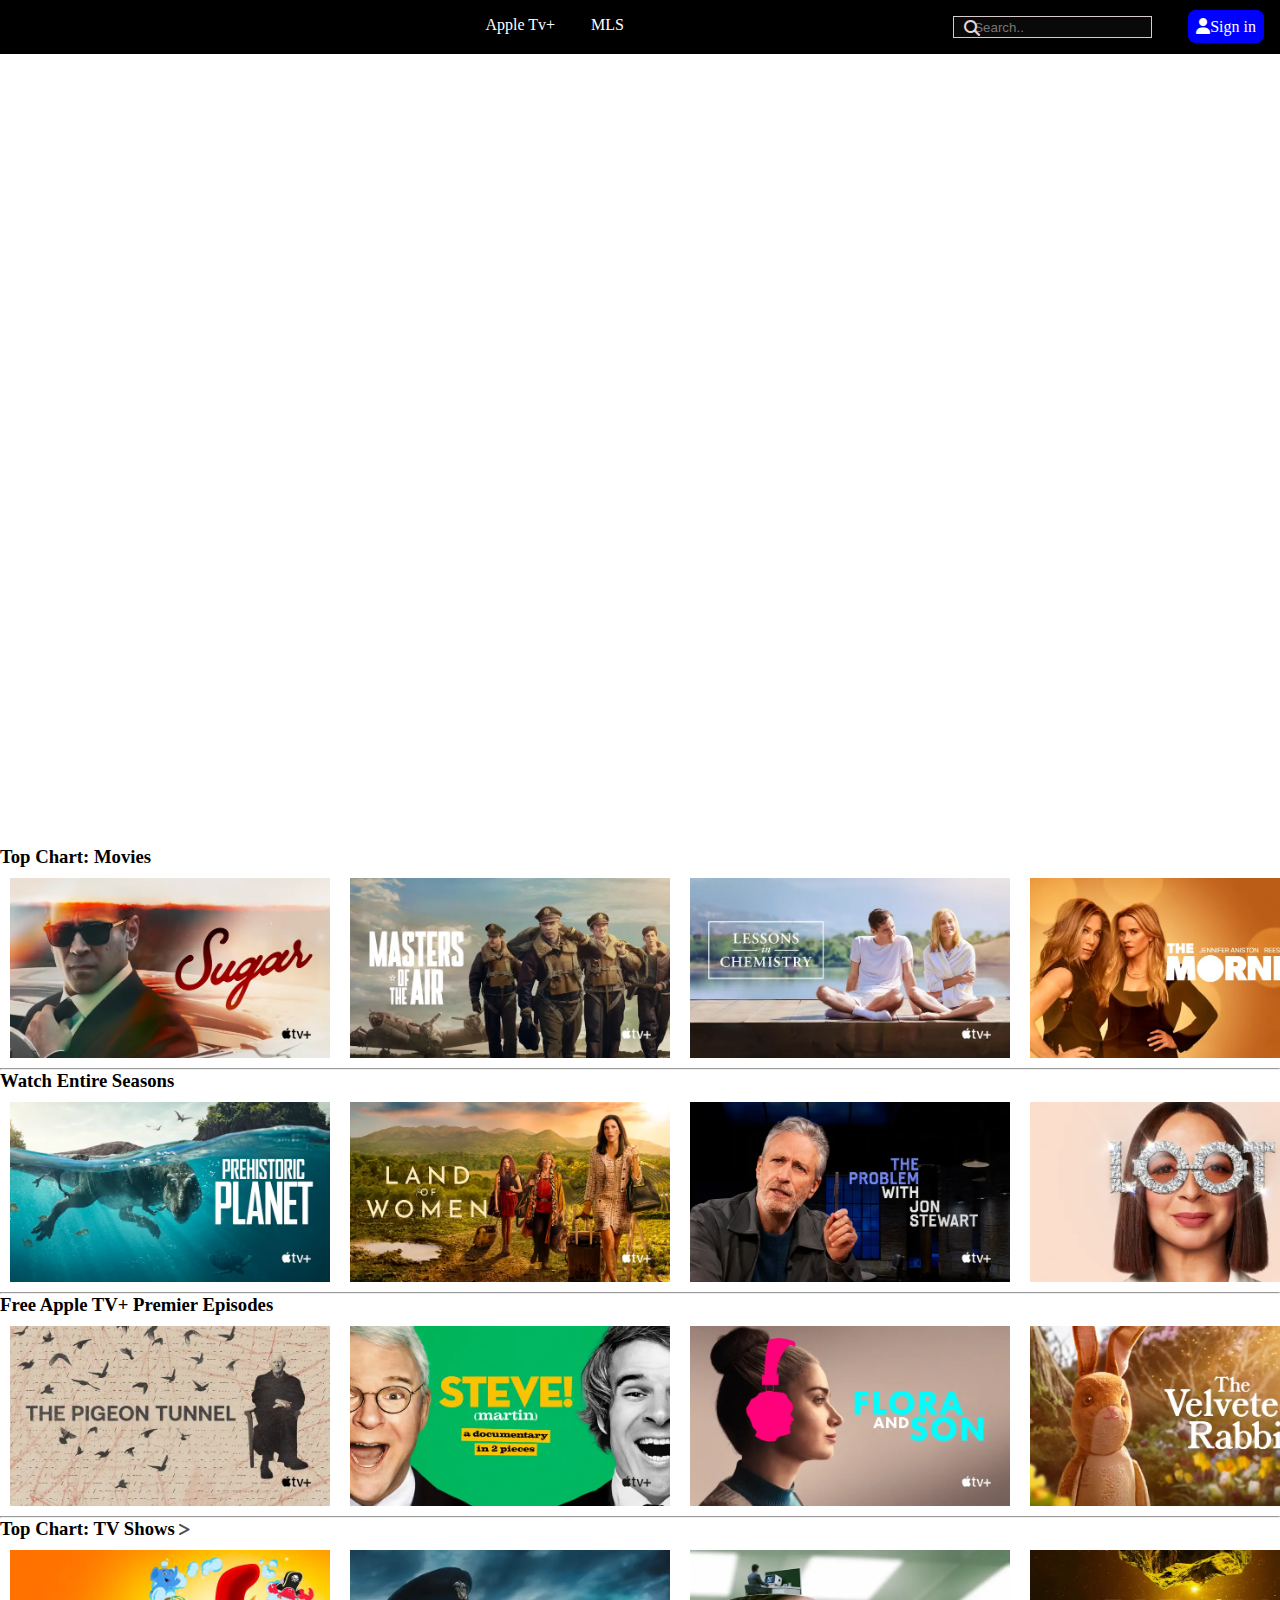
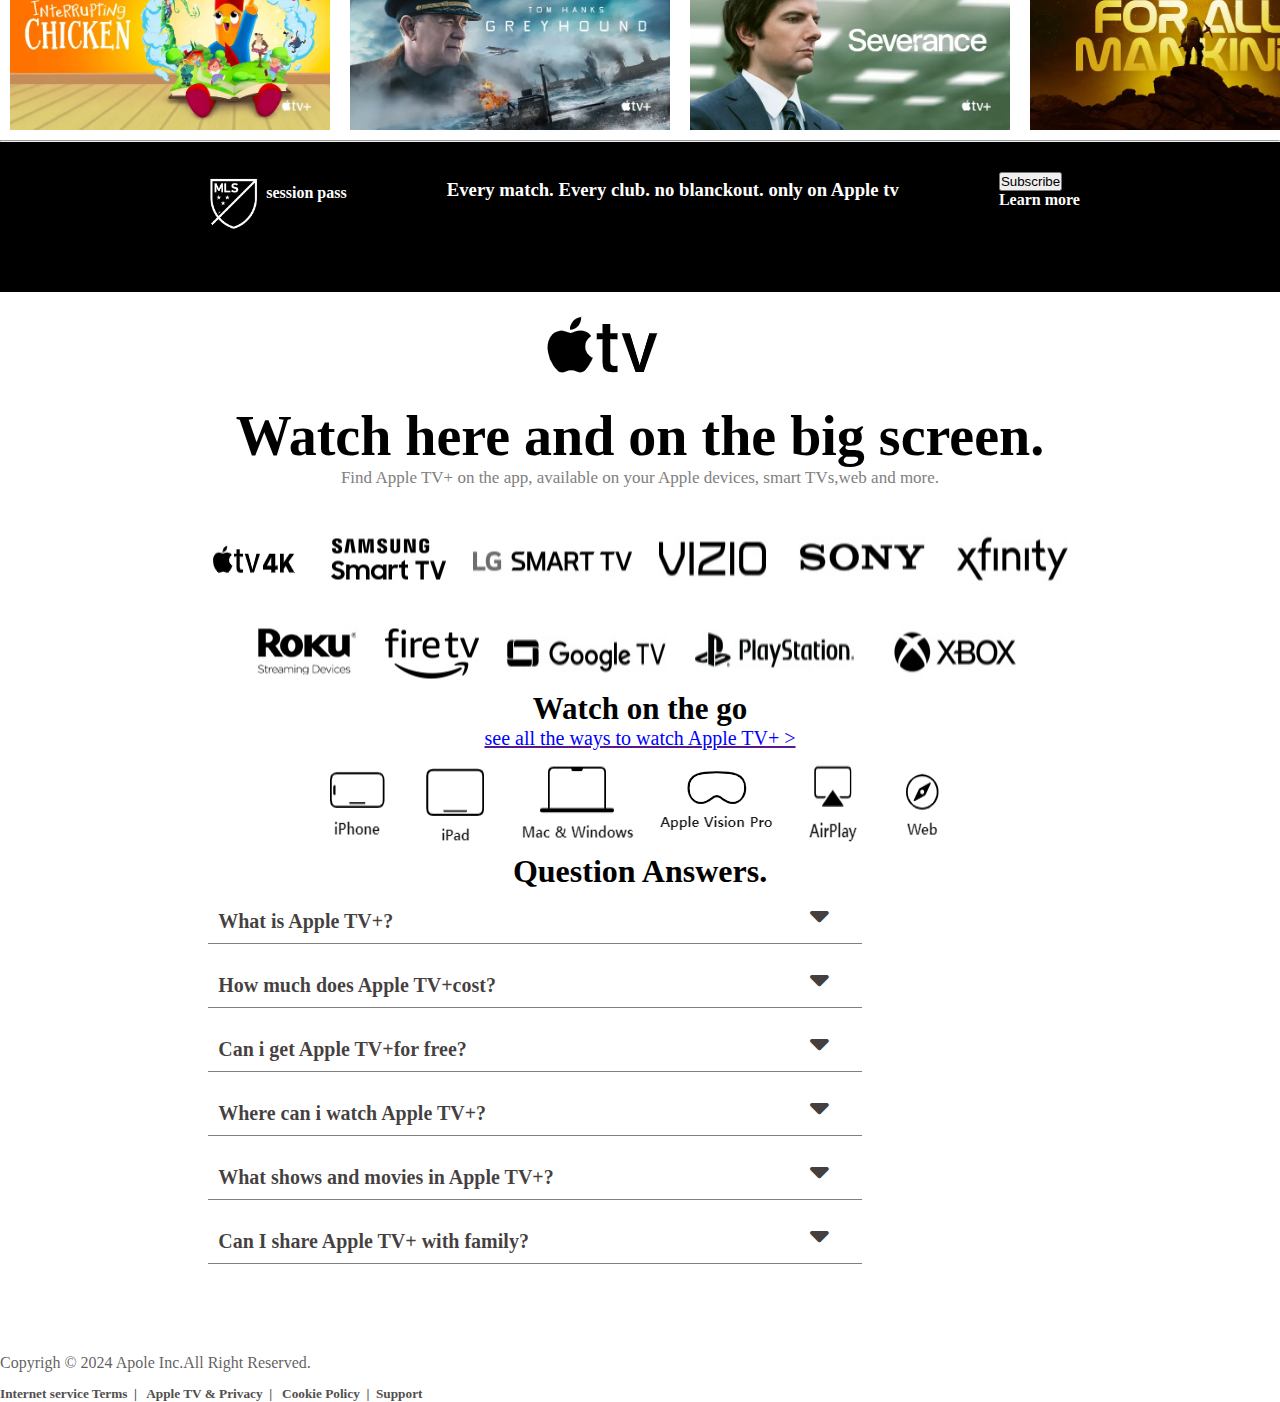
==== appletvclone.html @ ef0f9828 "first commit" ====
<!DOCTYPE html>
<html lang="en">

<head>
    <meta charset="UTF-8">
    <meta name="viewport" content="width=device-width, initial-scale=1.0">
    <title>Apple tv clone</title>
    <link rel="stylesheet" href="appletvclone.css">
    <link rel="stylesheet" href="https://cdnjs.cloudflare.com/ajax/libs/font-awesome/6.5.2/css/all.min.css">
</head>

<body>
    <nav>
        <div class="navbar">
            <div class="li1">

                <li><a href="#">Apple Tv+</a></li>
                <li><a href="#">MLS</a></li>
            </div>
            <div class="li2">

                <li><a id="space" href="#"> <input type="text" placeholder="Search.." name="search"><i
                            class="fa-solid fa-magnifying-glass"></i></a></li>

                <li><a id="sign" href="#"><i class="fa-solid fa-user"></i></i>Sign in</a></li>
            </div>
        </div>
        <div class="video-container">
            <video autoplay muted loop id="video-background">
                <source src="video/1.mp4" type="video/mp4">
                Your browser does not support the video tag.
            </video>
            <div class="content">
                <!-- Your content goes here -->
                <h1></h1>
                <p></p>
            </div>
        </div>
    </nav>
    <div class="container1">
        <div class="cont">
            <h3>Top Chart: Movies</h3>
        </div>
        <div class="imagesss">
            <img class="first" src="images/738x416 (1).webp" alt="">
            <img class="first" src="images/738x416 (2).webp" alt="">
            <img class="first" src="images/738x416 (3).webp" alt="">
            <img class="first" src="images/738x416 (4).webp" alt="">
            <img class="first" src="images/738x416 (5).webp" alt="">
            <img class="first" src="images/738x416 (6).webp" alt="">
            <img class="first" src="images/738x416 (7).webp" alt="">
            <img class="first" src="images/738x416 (9).webp" alt="">
            <img class="first" src="images/738x416 (8).webp" alt="">
            <img class="first" src="images/738x416 (10).webp" alt="">
        </div>

    </div>
    <hr>
    <div class="container2">
        <div class="cont">
            <h3>Watch Entire Seasons</h3>
        </div>
        <div class="imagesss">
            <img class="second" src="images/738x416 (11).webp" alt="">
            <img class="second" src="images/738x416 (12).webp" alt="">
            <img class="second" src="images/738x416 (13).webp" alt="">
            <img class="second" src="images/738x416.webp" alt="">
            <img class="second" src="images/738x416 (14).webp" alt="">
            <img class="second" src="images/738x416 (15).webp" alt="">
            <img class="second" src="images/738x416 (16).webp" alt="">
            <img class="second" src="images/738x416 (17).webp" alt="">
            <img class="second" src="images/738x416 (18).webp" alt="">
            <img class="second" src="images/738x416 (19).webp" alt="">
        </div>

    </div>
    <hr>
    <div class="container3">
        <div class="cont">
            <h3>Free Apple TV+ Premier Episodes</h3>
        </div>
        <div class="imagesss">
            <img class="Thrid" src="images/738x416 (20).webp" alt="">
            <img class="Thrid" src="images/738x416 (22).webp" alt="">
            <img class="Thrid" src="images/738x416 (21).webp" alt="">
            <img class="Thrid" src="images/738x416 (23).webp" alt="">
            <img class="Thrid" src="images/738x416 (24).webp" alt="">
            <img class="Thrid" src="images/738x416 (25).webp" alt="">
            <img class="Thrid" src="images/738x416 (26).webp" alt="">
            <img class="Thrid" src="images/738x416 (40).webp" alt="">
            <img class="Thrid" src="images/738x416 (29).webp" alt="">
            <img class="Thrid" src="images/738x416 (28).webp" alt="">

        </div>

    </div>
    <hr>
    <div>
        <div class="container4">
            <div class="cont">
                <h3>Top Chart: TV Shows <i class="fa-solid fa-greater-than"></i></h3>
            </div>
            <div class="imagesss">


                <img class="fourth" src="images/738x416 (30).webp" alt="">
                <img class="fourth" src="images/738x416 (31).webp" alt="">
                <img class="fourth" src="images/738x416 (32).webp" alt="">
                <img class="fourth" src="images/738x416 (33).webp" alt="">
                <img class="fourth" src="images/738x416 (34).webp" alt="">
                <img class="fourth" src="images/738x416 (35).webp" alt="">
                <img class="fourth" src="images/738x416 (37).webp" alt="">
                <img class="fourth" src="images/738x416 (36).webp" alt="">
                <img class="fourth" src="images/738x416 (38).webp" alt="">
                <img class="fourth" src="images/738x416 (39).webp" alt="">
            </div>



        </div>
    </div>
    <hr>
    <div class="footer">
        <div class="foot">
            <img src="/apple logo/ML.PNG" alt="">
            <h4>session pass</h4>
        </div>

        <div class="cont5">
            <h3>Every match. Every club. no blanckout. only on Apple tv</h3>
        </div>
        <div class="btn">
            <button>Subscribe</button>

            <h4>Learn more</h4>
        </div>

    </div>
    <div class="mainlogo">
        <img src="img logo/main apple.PNG" alt="">


    </div>
    <div class="watch">
        <h1>Watch here and on the big screen. </h1>
        <p>Find Apple TV+ on the app, available on your Apple devices, smart TVs,web and more.</p>
    </div>
    <div class="contlogo1">
        <img src="img logo/4k.png" alt="">
        <img src="img logo/Capture.PNG" alt="">
        <img src="img logo/LG.PNG" alt="">
        <img src="img logo/VI.PNG" alt="">
        <img src="img logo/sony.PNG" alt="">
        <img src="img logo/XF.PNG" alt="">

    </div>
    <div class="contlogo2">
        <img src="img logo/roku.PNG" alt="">
        <img src="img logo/fire.PNG" alt="">
        <img src="img logo/GT.PNG" alt="">
        <img src="img logo/PL.PNG" alt="">
        <img src="img logo/XB.PNG" alt="">

    </div>
    <div class="wg">
        <h1>Watch on the go</h1>
        <a href="">
            <p>see all the ways to watch Apple TV+ ></p>
        </a>
    </div>
    <div class="contlogo3">
        <img src="last img/iphone.PNG" alt="">
        <img src="last img/ipad.PNG" alt="">
        <img src="last img/mac.PNG" alt="">
        <img src="last img/avp.PNG" alt="">
        <img src="last img/air play.PNG" alt="">
        <img src="last img/web.PNG" alt="">
    </div>
    <div class="qa">
        <h1 class="qah1">Question Answers.</h1>
    </div>
    <div class="q1">
        <div class="quest1">
            <h1>What is Apple TV+? </h1><i class="fa-solid fa-caret-down"></i>
        </div>
        <div class="quest1">
            <h1>How much does Apple TV+cost? </h1><i class="fa-solid fa-caret-down"></i>
        </div>
        <div class="quest1">
            <h1>Can i get Apple TV+for free? </h1><i class="fa-solid fa-caret-down"></i>
        </div>
        <div class="quest1">
            <h1>Where can i watch Apple TV+? </h1><i class="fa-solid fa-caret-down"></i>
        </div>
        <div class="quest1">
            <h1>What shows and movies in Apple TV+? </h1><i class="fa-solid fa-caret-down"></i>
        </div>
        <div class="quest1">
            <h1>Can I share Apple TV+ with family? </h1><i class="fa-solid fa-caret-down"></i>
        </div>
    </div>
    <div class="copy">
        <p>Copyrigh &copy; 2024 Apole Inc.All Right Reserved.
        <p>
    </div>
    <div class="policy">
        <h5>Internet service Terms &nbsp;| &nbsp; Apple TV & Privacy &nbsp;| &nbsp; Cookie Policy &nbsp;|&nbsp; Support
        </h5>

    </div>

</body>

</html>
---- appletvclone.css ----
* {
    scroll-behavior: smooth;
    margin: 0;
    padding: 0;
}


.navbar li {
    display: inline-block;
    list-style: none;
    margin: 16px 16px;

}

.navbar {
    position: fixed;
    left: 0;
    right: 0;
    top: 0;
    z-index: 999999;
    /* height: 50px; */
    background-color: black;
    text-align: center;
    display: flex;
    justify-content: space-between;
}


.navbar a {
    text-decoration: none;
    color: white;
}

.li1 {
    width: 50%;
    text-align: end;
}

e {


    padding: 10px;
    width: 20px;

}

#space input {
    padding-left: 20px;
    background-color: rgb(10, 9, 9);
    border: 1px solid rgb(216, 203, 203);
    color: white;
    height: 20px;
}

#space i {
    position: absolute;
    border-radius: 2px;
    right: 300px;
    top: 20px;
    color: #e4d7d7;
}


#sign {
    background-color: blue;
    border: 1px solid blue;
    padding: 7px;
    border-radius: 8px;

}

.video-container {
    position: relative;
    width: 100%;
    height: 94vh;
    /* Adjust to cover the entire viewport */
    overflow: hidden;
}

#video-background {
    position: absolute;
    top: 0;
    left: 0;
    width: 100%;
    height: 100vh;
    object-fit: cover;
    margin-top: -84px;
}

.content {
    position: absolute;
    top: 50%;
    left: 50%;
    transform: translate(-50%, -50%);
    text-align: center;
    color: white;
    z-index: 1;
    /* Ensure content is above the video */
}

.content h1 {
    font-size: 3rem;
}

.content p {
    font-size: 1.5rem;
}

.first {
    width: 25%;
    margin: 10px;

}

.second {
    width: 25%;
    margin: 10px;
}

.imagesss {
    display: flex;
}

.Thrid {
    width: 25%;
    margin: 10px;
}

.container1 {
    overflow-x: scroll;
}

.container1::-webkit-scrollbar {
    opacity: 0;

}

.container2::-webkit-scrollbar {
    opacity: 0;

}

.container3::-webkit-scrollbar {
    opacity: 0;

}

.container4::-webkit-scrollbar {
    opacity: 0;

}

.container2 {
    overflow-x: scroll;

}

.container3 {
    overflow-x: scroll;
}

.container4 {
    overflow-x: scroll;

}



.fourth {
    width: 25%;
    margin: 10px;
}

.cont h3 i {
    /* height: 2px;x`
    width: 2px; */
    font-size: 14px;
    color: #554a4a;
}

.footer img {
    height: 60px;
    filter: invert(1);

}

.footer {
    display: flex;
    justify-content: space-evenly;
    color: white;
    background-color: black;
    padding: 30px 100px;
    /* padding-top: 13px; */
    height: 10vh;
}

.foot {
    display: flex;
}

.mainlogo {
    margin: auto;
    width: 20%;
}

.watch {
    text-align: center;
    font-size: 28px;
    margin: 0px;
}

.watch p {
    font-size: 17px;
    margin: 0px;
    color: gray;
}

.watch h1 {
    margin: 0px;


}

.contlogo1 {
    display: flex;
    justify-content: center;
    margin-top: 33px;
}

.contlogo2 {
    display: flex;
    justify-content: center;
    margin-top: 15px;


}

.wg h1 {
    margin: 0px;
    text-align: center;
    font-size: 31px;
}

.wg p {
    text-align: center;
    color: blue;
    font-size: 20px
}

.contlogo3 {
    display: flex;
    justify-content: center;

}

.qa .qah1 {
    text-align: center;
}

.q1 {
    display: flex;
    justify-content: center;

    flex-direction: column;
    font-size: 10px;
    color: rgba(7, 1, 1, 0.76)
        /* width: 100%; */
}

.quest1 {
    margin: 10px;
    display: flex;
    justify-content: space-evenly;
    width: 99%;
    position: relative;
    left: 0px;

}

.quest1 h1 {
    padding: 10px;
    border-bottom: 1px solid gray;
    width: 50%;
}

.quest1 i {
    position: relative;
    right: 250px;
    font-size: 30px;
}

.copy {
    margin-top: 80px;
    color: rgba(54, 50, 50, 0.788);
    height: 32px;
}

.policy {
    color: rgb(83, 79, 79);
}

.foot h4 {
    margin-top: 12px;
}

.cont5 {
    margin-top: 7px;
}

/* ------------media */
@media (max-width:1200px) {
    .quest1 i {
        position: relative;
        right: 220px;
        font-size: 30px;
    }
}

@media (max-width:1150px) {
    .wg p {
        text-align: center;
        color: blue;
        font-size: 23px;
        margin: 14px 0;
    }

    .quest1 {
        margin: 10px;
        display: flex;
        justify-content: center;
        width: 99%;
        position: relative;
        left: 0px;
    }

    .quest1 i {
        position: relative;
        right: 50px;
        font-size: 30px;
    }

    .qa .qah1 {
        text-align: center;
        margin: 22px;
    }
}

@media (max-width: 1050px) {
    .video-container {
        position: relative;
        width: 100%;
        height: 90vh;
        overflow: hidden;
    }
}

@media (max-width: 950px) {
    .video-container {
        position: relative;
        width: 100%;
        height: 87vh;
        overflow: hidden;


    }
}

@media (max-width:900px) {
    .video-container {
        position: relative;
        width: 100%;
        height: 87vh;
        overflow: hidden;

    }

    #video-background {
        position: absolute;
        top: 0;
        left: 0;
        width: 100%;
        height: 100vh;
        object-fit: cover;
        margin-top: -57px;
    }
}

@media (max-width:850px) {
    .contlogo1 {
        display: flex;
        justify-content: center;
        margin-top: 33px;
        flex-wrap: wrap;
    }

    .cont h3 {
        margin-top: 15px;
    }

    .btn {

        margin-left: 10px;
        width: 30%;

    }

    .footer img {
        height: 54px;
        filter: invert(1);
        width: 51%;
    }

}

@media (max-width:800px) {
    .foot {
        display: flex;
        width: 30%;
    }

    .contlogo1 img {
        width: 138px;
    }

    .contlogo2 img {
        width: 130px;
    }

    .watch p {
        font-size: 17px;
        /* margin: 0px; */
        color: gray;
        margin-top: 18px;
    }

    .quest1 i {
        position: relative;
        right: 30px;
        font-size: 30px;
    }
}

@media (max-width:750px) {
    .watch h1 {
        margin: 0px;
        font-size: 44px;
    }
    .cont5 {
        margin-top: 7px;
        font-size: 15px;
    }
    .contlogo1 {
        display: flex;
        justify-content: center;
        margin-top: 16px;
        flex-wrap: wrap;
    }
    .quest1 h1 {
        padding: 10px;
        border-bottom: 1px solid gray;
        width: 55%;
    }
    .quest1 {
        margin: 10px;
        display: flex;
        justify-content: center;
        width: 97%;
        position: relative;
        left: 0px;
    }
    #sign {
        background-color: blue;
        border: 1px solid blue;
        padding: 4px;
        border-radius: 8px;
    }
    #space input {
        padding-left: 20px;
        background-color: rgb(10, 9, 9);
        border: 1px solid rgb(216, 203, 203);
        color: white;
        height: 20px;
        width: 110px;
    }
    #space i {
        position: absolute;
        border-radius: 2px;
        right: 260px;
        top: 20px;
        color: #e4d7d7;
    }
    .navbar {
        position: fixed;
        left: 0;
        right: 0;
        top: 0;
        z-index: 999999;
        /* height: 50px; */
        background-color: black;
        text-align: center;
        display: flex;
        justify-content: space-around;
    }
}
@media (max-width:700px) {
    #space i {
        position: absolute;
        border-radius: 2px;
        right: 255px;
        top: 20px;
        color: #e4d7d7;
    }
    .cont5 {
        margin-top: 7px;
        font-size: 14px;
    }
    .watch h1 {
        margin: 0px;
        font-size: 41px;
    }
    .contlogo1 {
        display: flex;
        justify-content: center;
        margin-top: 16px;
        flex-wrap: wrap;
        width: 97%;
        
    }
    .contlogo2 img {
        width: 130px;
        height: 15vh;
    }
    .quest1 h1 {
        padding: 10px;
        border-bottom: 1px solid gray;
        width: 61%;
    }
    .footer {
        display: flex;
        justify-content: space-evenly;
        color: white;
        background-color: black;
        padding: 30px 78px;
        /* padding-top: 13px; */
        height: 10vh;
    }
}
@media (max-width:650px){
    .navbar {
        position: fixed;
        left: 0;
        right: 0;
        top: 0;
        z-index: 999999;
        /* height: 50px; */
        background-color: black;
        text-align: center;
        display: flex;
        justify-content: flex-end;
    }
    #space i {
        position: absolute;
        border-radius: 2px;
        right: 234px;
        top: 20px;
        color: #e4d7d7;
    }
    .footer {
        display: flex;
        justify-content: space-evenly;
        color: white;
        background-color: black;
        padding: 30px 49px;
        /* padding-top: 13px; */
        height: 8vh;
    }
    .watch h1 {
        margin: 0px;
        font-size: 39px;
    }
    .watch p {
        font-size: 15px;
        /* margin: 0px; */
        color: gray;
        margin-top: 18px;
    }
    .contlogo2 {
        display: flex;
        justify-content: center;
        margin-top: 15px;
        flex-wrap: wrap;
    }
    .contlogo2 img {
        width: 122px;
        height: 16vh;
    }
    .wg h1 {
        margin: 0px;
        text-align: center;
        font-size: 29px;
    }
    .wg p {
        text-align: center;
        color: blue;
        font-size: 21px;
        margin: 13px 0;
    }
    .contlogo2 img {
        width: 118px;
        height: 17vh;
    }
    .contlogo3 {
        display: flex;
        justify-content: center;
        flex-wrap: wrap;
    }
    .quest1 h1 {
        padding: 10px;
        border-bottom: 1px solid gray;
        width: 65%;
    }
    .navbar {
        position: fixed;
        left: 0;
        right: 0;
        top: 0;
        z-index: 999999;
        /* height: 50px; */
        background-color: black;
        text-align: center;
        display: flex;
        justify-content: space-between;
    }
    .li1 {
        width: 33%;
        text-align: end;
    }
    #sign {
        background-color: blue;
        border: 1px solid blue;
        padding: 4px;
        border-radius: 8px;
        width: 20px;
        margin-right: 18px;
    }
    #space i {
        position: absolute;
        border-radius: 2px;
        right: 252px;
        top: 20px;
        color: #e4d7d7;
    }
}

@media (max-width:600px){
    .footer {
        display: flex;
        justify-content: space-evenly;
        color: white;
        background-color: black;
        padding: 30px 25px;
        /* padding-top: 13px; */
        height: 9vh;
    }
    .mainlogo {
        margin: auto;
        width: 27%;
    }
    .watch h1 {
        margin: 0px;
        font-size: 35px;
    }
    .watch p {
        font-size: 14px;
        /* margin: 0px; */
        color: gray;
        margin-top: 18px;
    }
    .contlogo1 {
        display: flex;
        justify-content: center;
        margin-top: 15px;
        flex-wrap: wrap;
        width: 100%;
    }

    .contlogo1 img {
        width: 133px;
        height: 14vh;
    }
    .contlogo2 img {
        width: 114px;
        height: 13vh;
    }
    .wg h1 {
        margin: 0px;
        text-align: center;
        font-size: 28px;
    }
    .wg p {
        text-align: center;
        color: blue;
        font-size: 19px;
        margin: 13px 0;
    }
    .q1 {
        display: flex;
        justify-content: center;
        flex-direction: column;
        font-size: 8px;
        color: rgba(7, 1, 1, 0.76) /* width: 100%; */;
    }
}
@media (max-width:550px) {
    #space input {
        padding-left: 20px;
        background-color: rgb(10, 9, 9);
        border: 1px solid rgb(216, 203, 203);
        color: white;
        height: 19px;
        width: 110px;
        margin-right: -15px;
    }
    #space i {
        position: absolute;
        border-radius: 2px;
        right: 238px;
        top: 20px;
        color: #e4d7d7;
    }
    .copy {
        margin-top: 80px;
        color: rgba(54, 50, 50, 0.788);
        height: 35px;
        text-align: center;
    }
    .policy {
        color: rgb(83, 79, 79);
        text-align: center;
    }
    .footer {
        display: flex;
        justify-content: space-evenly;
        color: white;
        background-color: black;
        padding: 30px 25px;
        /* padding-top: 13px; */
        height: 9vh;
    }
    .foot h4 {
        margin-top: 8px;
    }
}
@media (max-width:500px) {
    .li1 {
        width: 37%;
        text-align: end;
    }
    .foot {
        display: flex;
        width: 42%;
    }
    .watch h1 {
        margin: 0px;
        font-size: 31px;
    }
    .watch p {
        font-size: 12px;
        /* margin: 0px; */
        color: gray;
        margin-top: 11px;
    }
    .contlogo1 img {
        width: 128px;
        height: 14vh;
    }
    .contlogo2 img {
        width: 109px;
        height: 12vh;
    }
    .wg h1 {
        margin: 0px;
        text-align: center;
        font-size: 26px;
    }
    .wg p {
        text-align: center;
        color: blue;
        font-size: 17px;
        margin: 13px 0;
    }
    .contlogo3 img{
        
            width: 90px;
            height: 18vh;
        
    }
    .qa .qah1 {
        text-align: center;
        margin: 14px;
        font-size: 28px;
    }
    .q1 {
        display: flex;
        justify-content: center;
        flex-direction: column;
        font-size: 8px;
        color: rgba(7, 1, 1, 0.76) /* width: 100%; */;
    }
    .copy {
        margin-top: 50px;
        color: rgba(54, 50, 50, 0.788);
        height: 33px;
        text-align: center;
        font-size: 15px;
    }
    .policy {
        color: rgb(83, 79, 79);
        text-align: center;
        font-size: 15px;
    }
    
}
@media (max-width:450px) {
    .li1 {
        width: 39%;
        text-align: end;
        font-size: 16px;
    }
    .navbar li {
        display: inline-block;
        list-style: none;
        margin: 16px 5px;
        /* width: 109px; */
    }
    #sign {
        background-color: blue;
        border: 1px solid blue;
        padding: 4px;
        border-radius: 8px;
        font-size: 13px;
    }
    #space i {
        position: absolute;
        border-radius: 2px;
        right: 205px;
        top: 20px;
        color: #e4d7d7;
    }
    #space input {
        padding-left: 20px;
        background-color: rgb(10, 9, 9);
        border: 1px solid rgb(216, 203, 203);
        color: white;
        height: 19px;
        width: 111px;
        margin-right: -4px;
    }
    .cont h3 {
        margin-top: 13px;
        font-size: 16px;
    }
    .foot {
        display: flex;
        width: 53%;
    }
    .btn {
        margin-left: 10px;
        width: 31%;
        font-size: 14px;
    }
    .mainlogo {
        margin: auto;
        width: 36%;
    }
    .watch h1 {
        margin: 0px;
        font-size: 29px;
    }
    .watch p {
        font-size: 11px;
        /* margin: 0px; */
        color: gray;
        margin-top: 10px;
    }
    .contlogo1 img {
        width: 117px;
        height: 13vh;
    }
    .contlogo2 img {
        width: 101px;
        height: 11vh;
    }
        .wg h1 {
        margin: 0px;
        text-align: center;
        font-size: 24px;
    }
    .wg p {
        text-align: center;
        color: blue;
        font-size: 15px;
        margin: 13px 0;
    }
    .contlogo3 img {
        width: 87px;
        height: 16vh;
    }
    .qa .qah1 {
        text-align: center;
        margin: 14px;
        font-size: 26px;
    }
    .q1 {
        display: flex;
        justify-content: center;
        flex-direction: column;
        font-size: 7px;
        color: rgba(7, 1, 1, 0.76) /* width: 100%; */;
    }
    .copy {
        margin-top: 50px;
        color: rgba(54, 50, 50, 0.788);
        height: 33px;
        text-align: center;
        font-size: 14px;
    }
    .policy {
        color: rgb(83, 79, 79);
        text-align: center;
        font-size: 14px;
    }
    .footer {
        display: flex;
        justify-content: space-evenly;
        color: white;
        background-color: black;
        padding: 17px 25px;
        /* padding-top: 13px; */
        height: 9vh;
    }
}
@media (max-width:400px) {
    .li1 {
        width: 35%;
        text-align: end;
        font-size: 14px;
    }
    #sign {
        background-color: blue;
        border: 1px solid blue;
        padding: 4px;
        border-radius: 8px;
        font-size: 12px;
    }
    #space i {
        position: absolute;
        border-radius: 2px;
        right: 202px;
        top: 20px;
        color: #e4d7d7;
    }
    .cont5 {
        margin-top: 8px;
        font-size: 12px;
    }
    .foot h4 {
        margin-top: 8px;
        font-size: 14px;
    }
    .btn {
        margin-left: 10px;
        width: 31%;
        font-size: 12px;
    }
     .btn button{
        font-size: 11px;
     }
     .mainlogo img{
        width: 92%;
     }
     .watch h1 {
        margin: 0px;
        font-size: 25px;
    }
    .watch p {
        font-size: 10px;
        /* margin: 0px; */
        color: gray;
        margin-top: 10px;
    }
    .contlogo1 img {
        width: 111px;
        height: 12vh;
    }
    .contlogo2 img {
        width: 101px;
        height: 10vh;
    }
    .wg h1 {
        margin: 0px;
        text-align: center;
        font-size: 22px;
    }
    .wg p {
        text-align: center;
        color: blue;
        font-size: 14px;
        margin: 13px 0;
    }
    .contlogo3 img {
        width: 84px;
        height: 16vh;
    }
    .qa .qah1 {
        text-align: center;
        margin: 14px;
        font-size: 23px;
    }
    .q1 {
        display: flex;
        justify-content: center;
        flex-direction: column;
        font-size: 6px;
        color: rgba(7, 1, 1, 0.76) /* width: 100%; */;
    }
    .quest1 i {
        position: relative;
        right: 30px;
        font-size: 25px;
    }
    .copy {
        margin-top: 50px;
        color: rgba(54, 50, 50, 0.788);
        height: 33px;
        text-align: center;
        font-size: 12px;
    }
    .policy {
        color: rgb(83, 79, 79);
        text-align: center;
        font-size: 13px;
    }
    
}
@media (max-width:350px) {
    .li1 {
        width: 34%;
        text-align: end;
        font-size: 13px;
    }
    #space input {
        padding-left: 20px;
        background-color: rgb(10, 9, 9);
        border: 1px solid rgb(216, 203, 203);
        color: white;
        height: 19px;
        width: 86px;
        margin-right: -9px;
    }
    #space i {
        position: absolute;
        border-radius: 2px;
        right: 168px;
        top: 20px;
        color: #e4d7d7;
    }
    #sign {
        background-color: blue;
        border: 1px solid blue;
        padding: 4px;
        border-radius: 8px;
        font-size: 11px;
    }
    .cont h3 {
        margin-top: 13px;
        font-size: 15px;
    }
    .foot {
        display: flex;
        width: 70%;
    }
    .cont5 {
        margin-top: 8px;
        font-size: 11px;
    }
    .watch h1 {
        margin: 0px;
        font-size: 23px;
    }
    .watch p {
        font-size: 9px;
        /* margin: 0px; */
        color: gray;
        margin-top: 10px;
    }    .contlogo1 img {
        width: 104px;
        height: 11vh;
    }
    .contlogo2 img {
        width: 96px;
        height: 10vh;
    }
    .wg h1 {
        margin: 0px;
        text-align: center;
        font-size: 20px;
    }
    .wg p {
        text-align: center;
        color: blue;
        font-size: 12px;
        margin: 13px 0;
    }
    .contlogo3 img {
        width: 81px;
        height: 15vh;
    }
    .qa .qah1 {
        text-align: center;
        margin: 14px;
        font-size: 21px;
    }
    .quest1 h1 {
        padding: 10px;
        border-bottom: 1px solid gray;
        width: 69%;
    }
    .quest1 i {
        position: relative;
        right: 20px;
        font-size: 23px;
    }
    .copy {
        margin-top: 40px;
        color: rgba(54, 50, 50, 0.788);
        height: 33px;
        text-align: center;
        font-size: 11px;
    }
    .policy {
        color: rgb(83, 79, 79);
        text-align: center;
        font-size: 11px;
    }
}
@media (max-width:320px) {
    .li1 {
        width: 33%;
        text-align: end;
        font-size: 12px;
    }
    #sign {
        background-color: blue;
        border: 1px solid blue;
        padding: 4px;
        border-radius: 8px;
        width: 20px;
        margin-right: 3px;
    }
    #space i {
        position: absolute;
        border-radius: 2px;
        right: 152px;
        top: 20px;
        color: #e4d7d7;
    }
    .footer {
        display: flex;
        justify-content: space-evenly;
        color: white;
        background-color: black;
        padding: 19px 11px;
        /* padding-top: 13px; */
        height: 9vh;
    }
    .foot h4 {
        margin-top: 8px;
        font-size: 13px;
    }
    .cont5 {
        margin-top: 8px;
        font-size: 10px;
    }
    .btn {
        margin-left: 10px;
        width: 31%;
        font-size: 11px;
    }
    .watch h1 {
        margin: 0px;
        font-size: 20px;
    }
    .watch p {
        font-size: 8px;
        /* margin: 0px; */
        color: black;
        margin-top: 10px;
    }
    .contlogo1 img {
        width: 99px;
        height: 10vh;
    }
    .contlogo2 img {
        width: 96px;
        height: 9vh;
    }
    .wg h1 {
        margin: 0px;
        text-align: center;
        font-size: 19px;
    }
    .wg p {
        text-align: center;
        color: blue;
        font-size: 11px;
        margin: 13px 0;
    }
    .contlogo3 img {
        width: 81px;
        height: 15vh;
    }
    .qa .qah1 {
        text-align: center;
        margin: 14px;
        font-size: 19px;
    }
    .q1 {
        display: flex;
        justify-content: center;
        flex-direction: column;
        font-size: 5px;
        color: rgba(7, 1, 1, 0.76) /* width: 100%; */;
    }
    .copy {
        margin-top: 40px;
        color: rgba(54, 50, 50, 0.788);
        height: 33px;
        text-align: center;
        font-size: 10px;
    }
    .policy {
        color: rgb(83, 79, 79);
        text-align: center;
        font-size: 10px;
    }
}
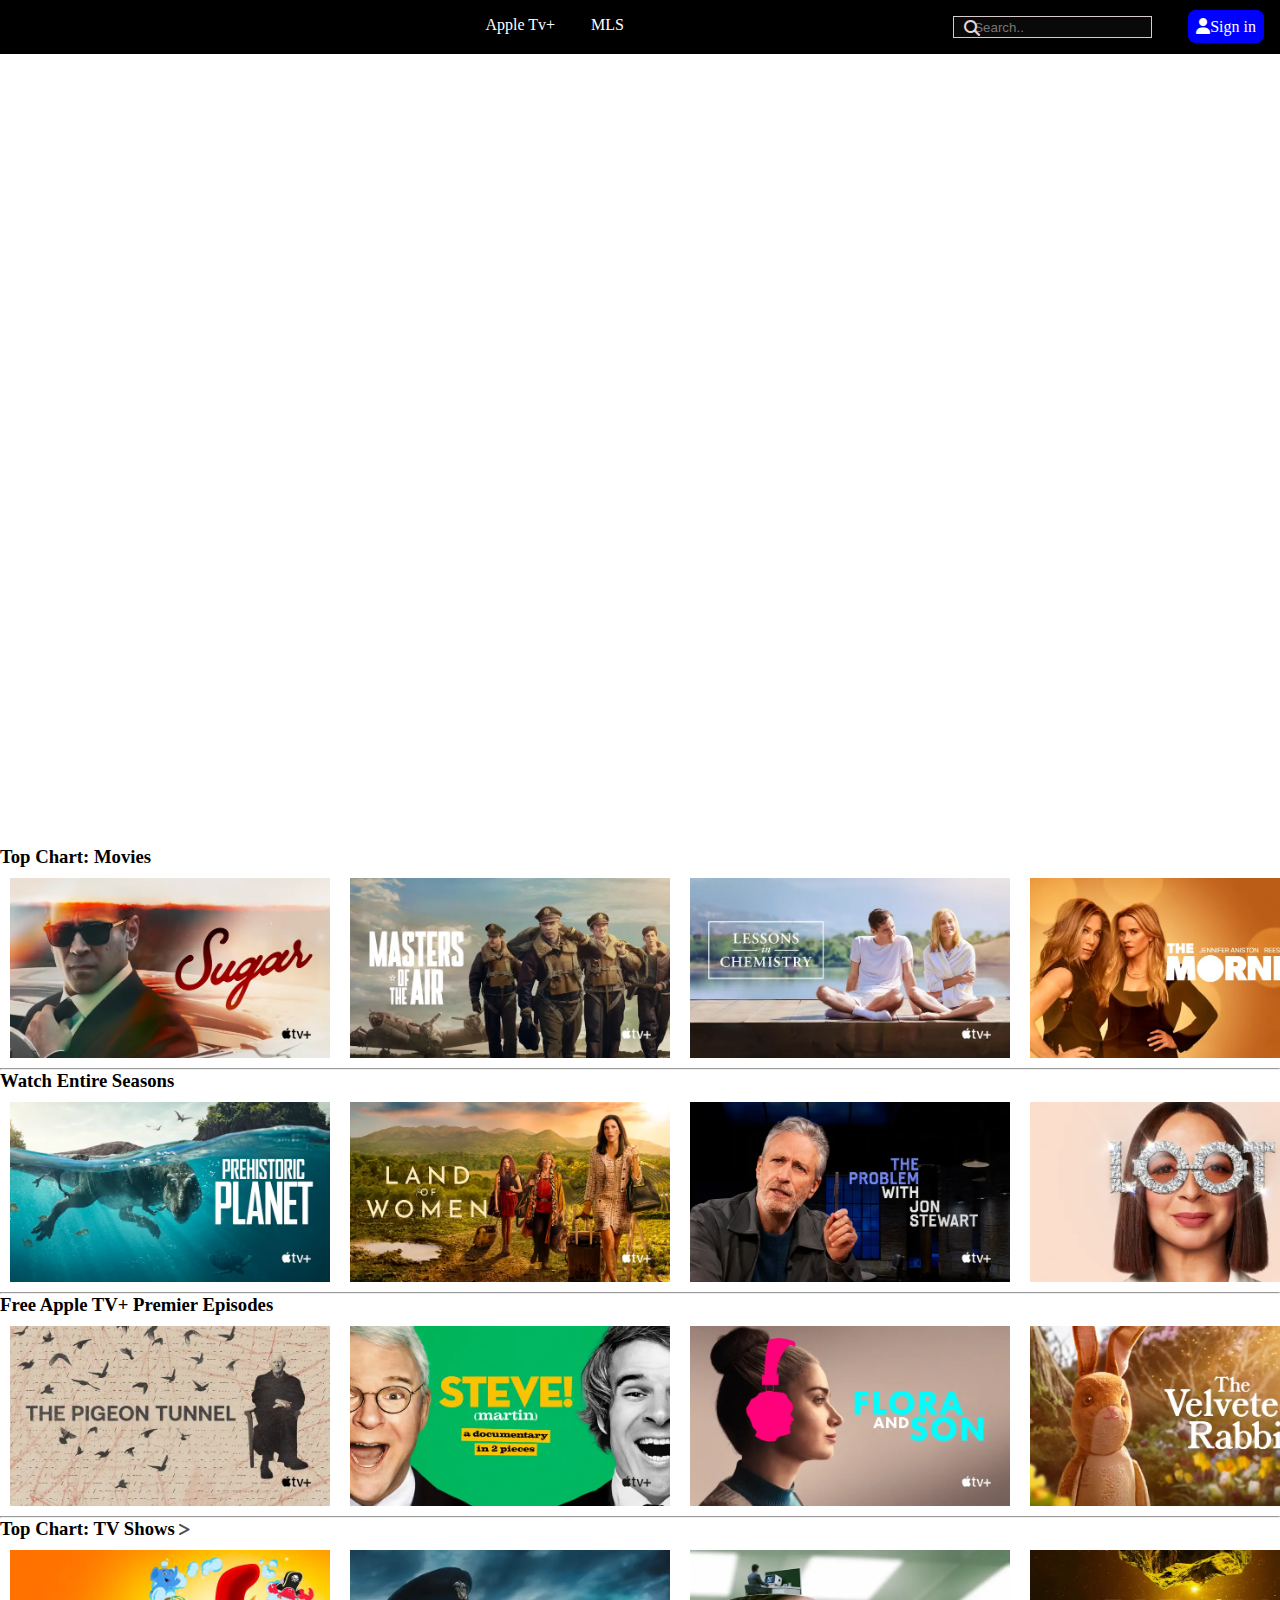
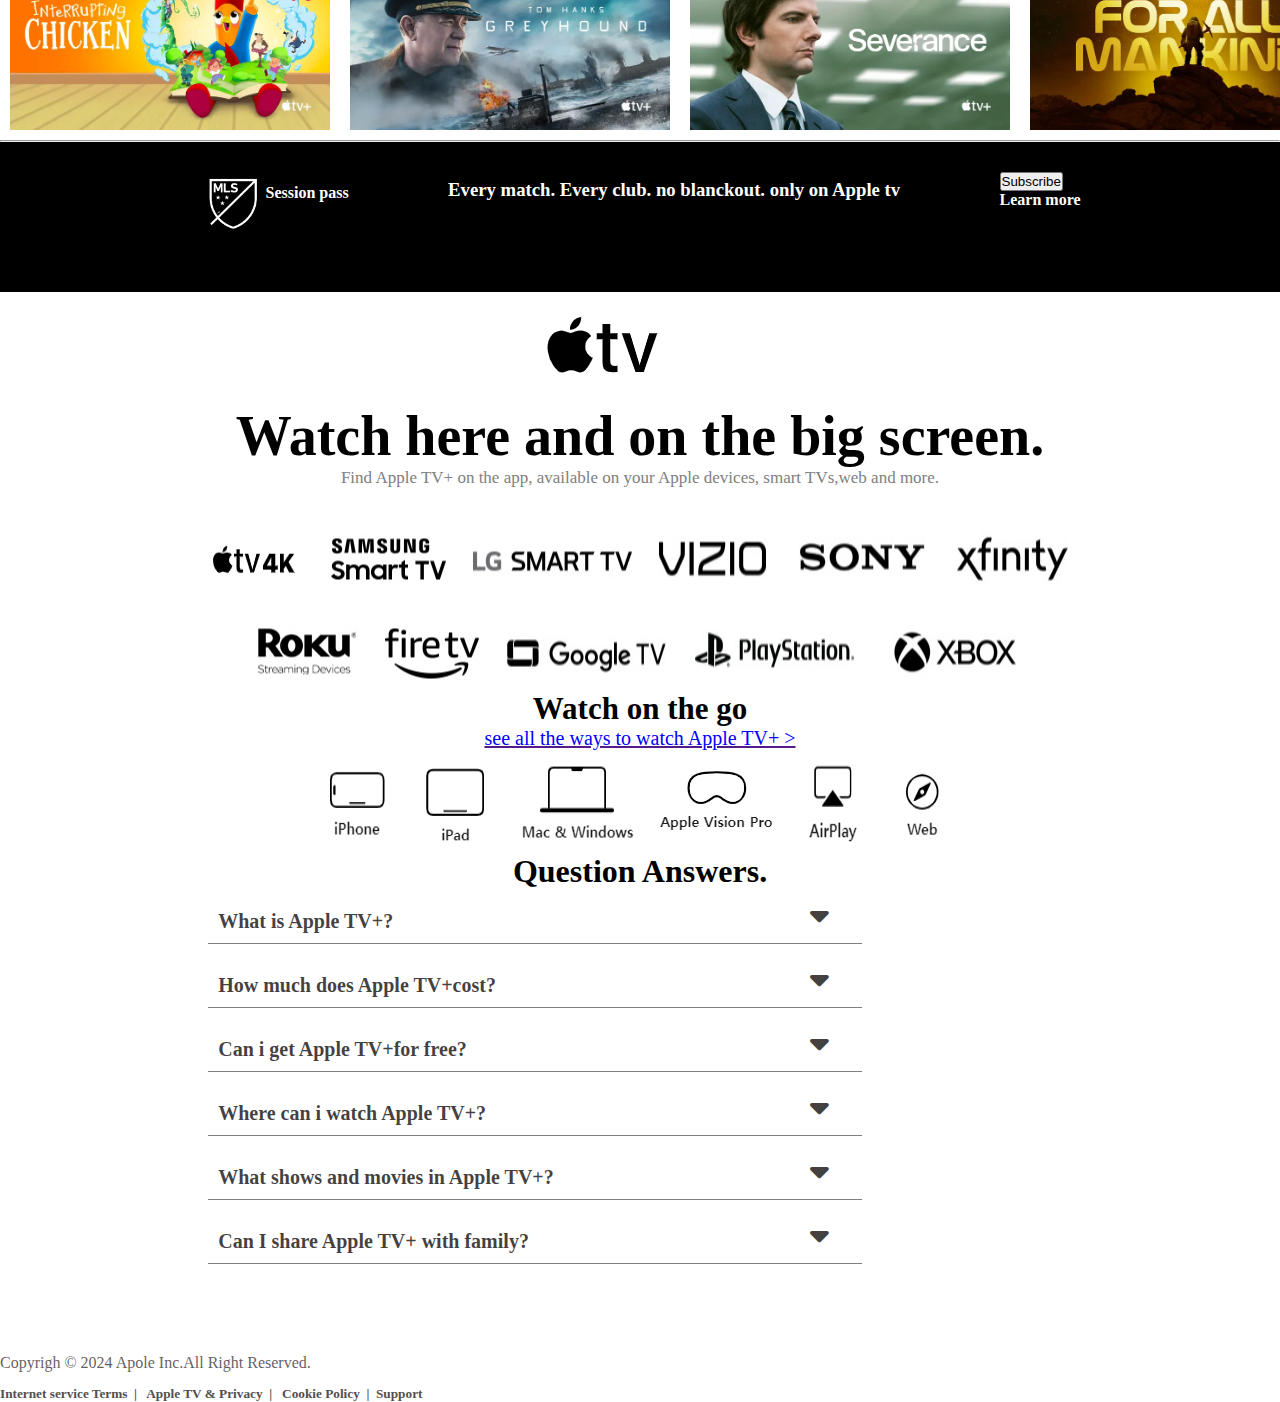
==== commit ee39885d: "chn" ====
--- a/appletvclone.html
+++ b/appletvclone.html
@@ -123,7 +123,7 @@
     <div class="footer">
         <div class="foot">
             <img src="/apple logo/ML.PNG" alt="">
-            <h4>session pass</h4>
+            <h4>Session pass</h4>
         </div>
 
         <div class="cont5">
